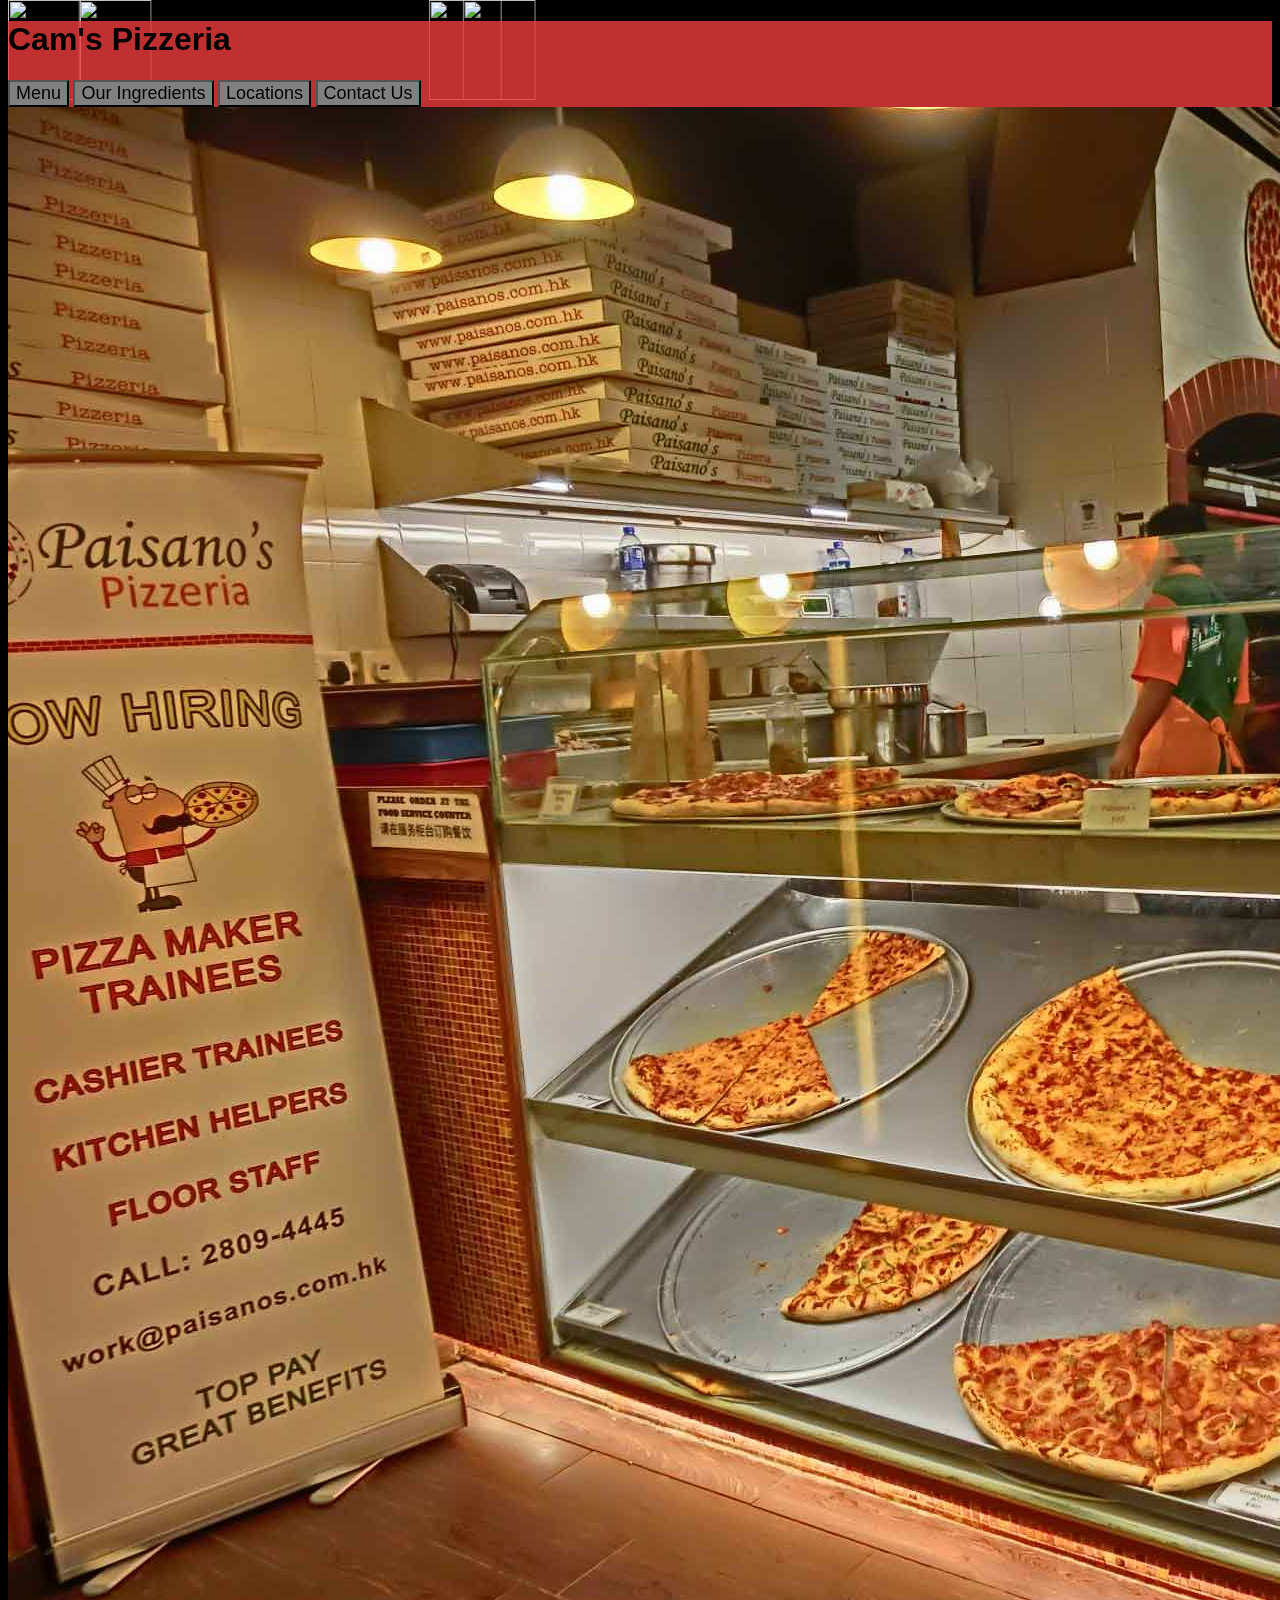
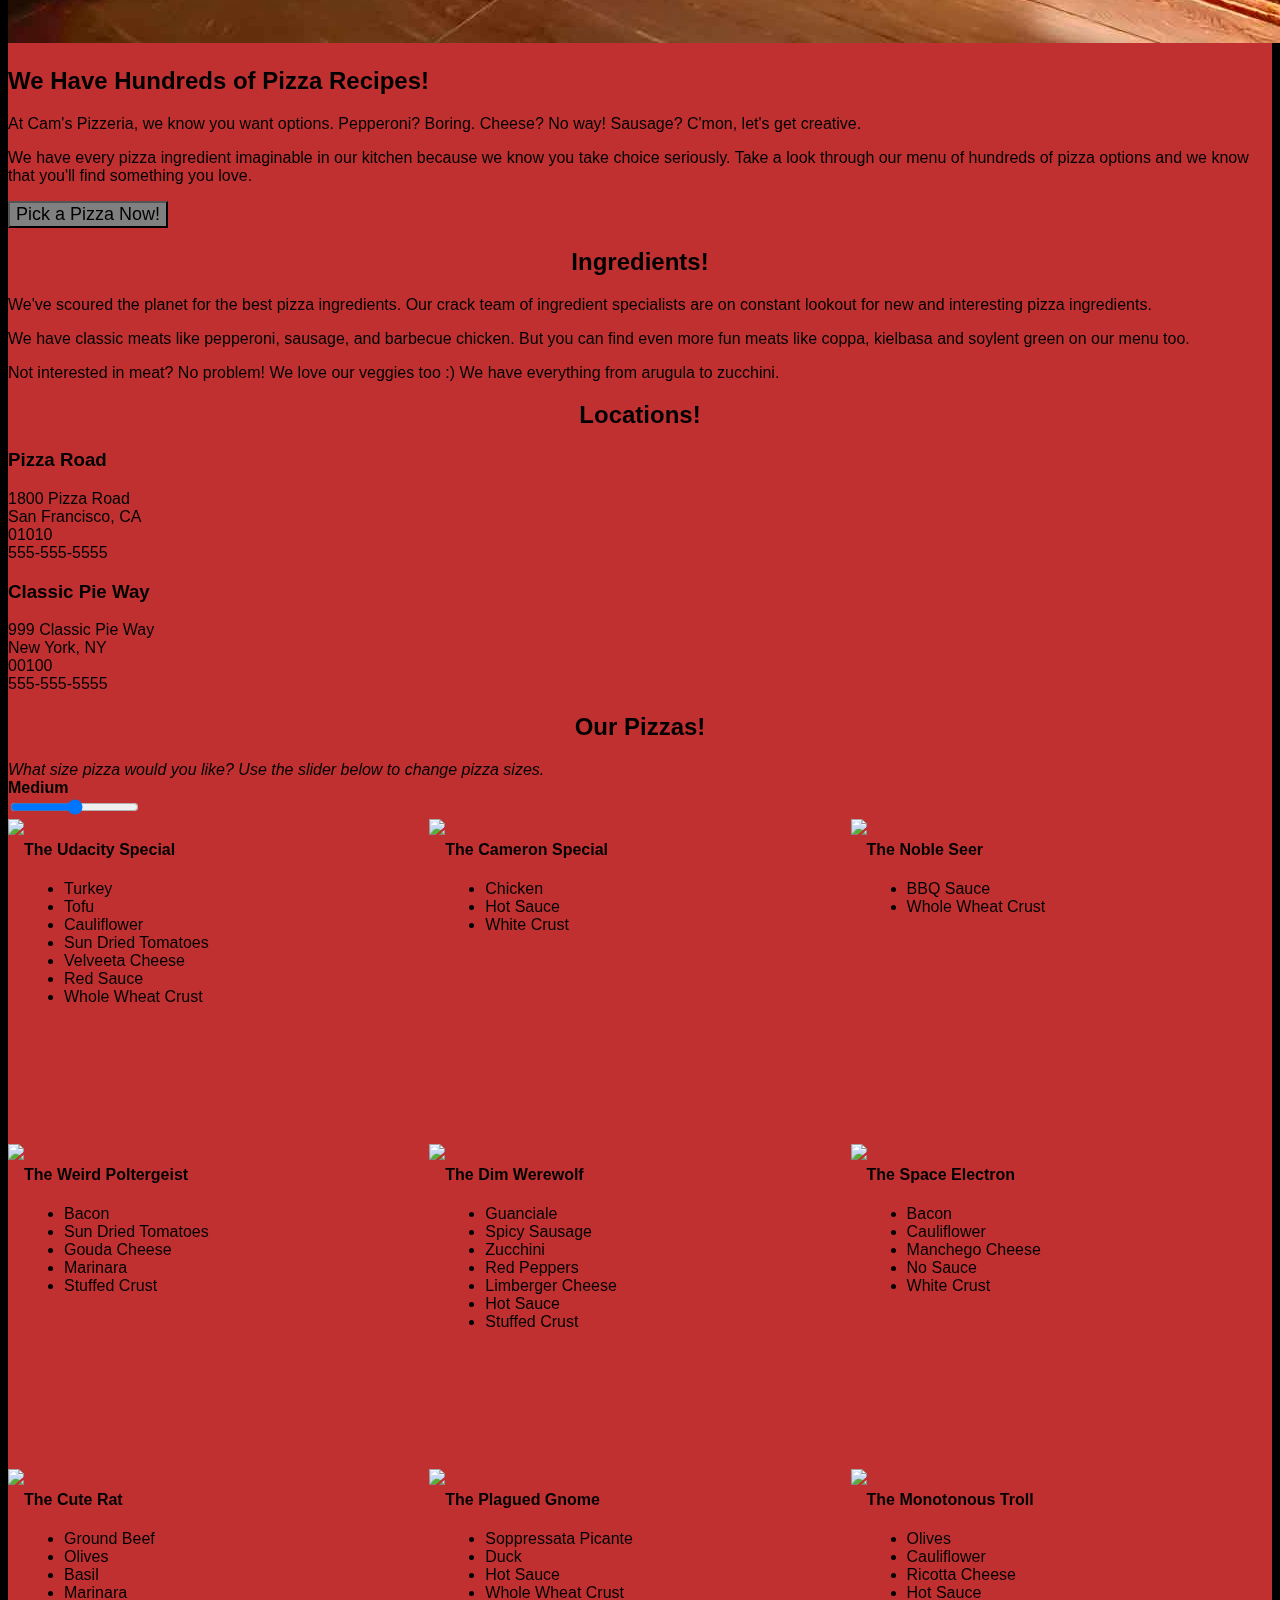
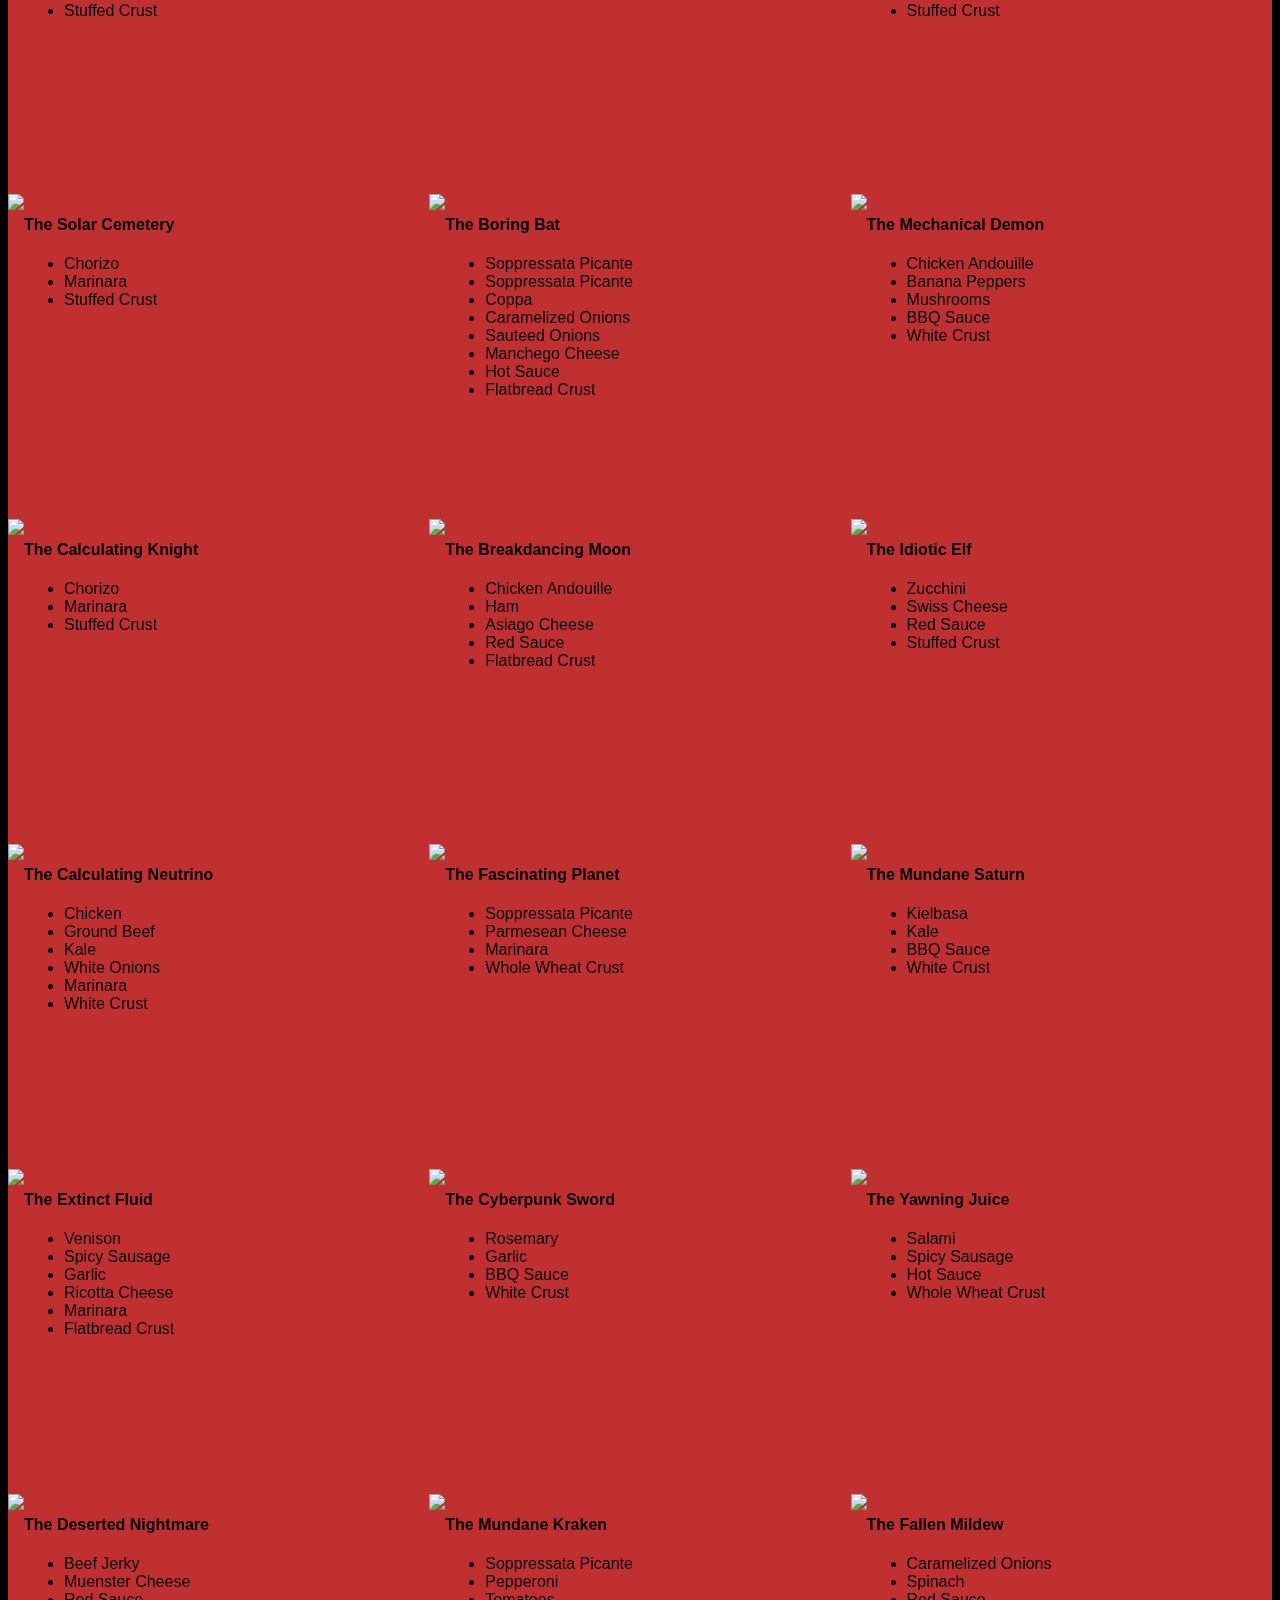
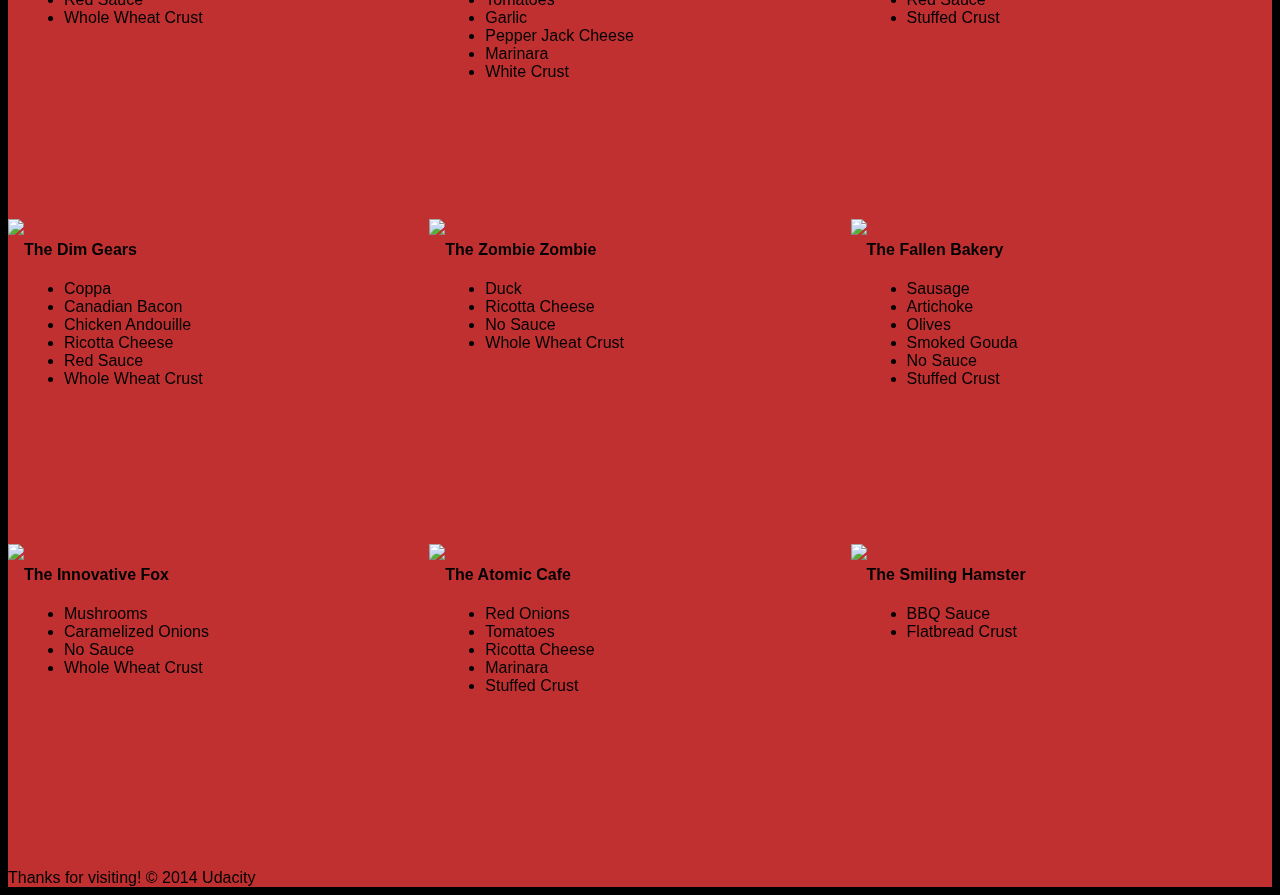
==== views/pizza.html @ 189c4549 "Project 4 - Web performance" ====
<!DOCTYPE HTML>
<html>
<head>
  <link rel="stylesheet" href="css/style.css">
  <link rel="stylesheet" href="css/bootstrap-grid.css">
</head>

<body>
  <div class="container">
    <div id="header" class="row">
      <div class="col-md-10">
        <div class="row">
          <div class="col-md-12">
            <h1>Cam's Pizzeria</h1>
            <div class="row">
              <div id="menu" class="col-md-12">
                <form action="#randomPizzas">
                  <input type="submit" value="Menu">
                </form>
                <form action="#ingredients">
                  <input type="submit" value="Our Ingredients">
                </form>
                <form action="#locations">
                  <input type="submit" value="Locations">
                </form>
                <form action="#" onsubmit="alert('Thanks for clicking! This button doesn\'t do anything because this is a fake pizzeria :\)')">
                  <input type="submit" value="Contact Us">
                </form>
              </div>
            </div>
          </div>
        </div>
      </div>
      <div id="movingPizzas1" class="col-md-12">
      </div>
    </div>
    <div id="callToAction" class="row">
      <div class="col-md-4">
        <img src="images/pizzeria.jpg" class="img-responsive"> <!-- Image credit to: http://commons.wikimedia.org/wiki/File:HK_TST_night_%E5%98%89%E8%98%AD%E9%81%93_Granville_Road_restaurant_Paisano's_Pizzeria_pizza_Dec-2013.JPG -->
      </div>
      <div class="col-md-8">
        <div class="row">
          <div class="col-md-12">
            <h2>We Have Hundreds of Pizza Recipes!</h2>
            <p>At Cam's Pizzeria, we know you want options. Pepperoni? Boring. Cheese? No way! Sausage? C'mon, let's get creative.</p>

            <p>We have every pizza ingredient imaginable in our kitchen because we know you take choice seriously. Take a look through our menu of hundreds of pizza options and we know that you'll find something you love.</p>
          </div>
        </div>
        <div class="row">
          <div class="col-md-6 col-md-push-3">
            <form action="#randomPizzas">
              <input type="submit" value="Pick a Pizza Now!">
            </form>
          </div>
        </div>
      </div>
    </div>
    <div id="ingredients" class="row">
      <div class="col-md-8 col-md-push-2">
        <div class="row">
          <div class="col-md-12 centered">
            <h2>Ingredients!</h2>
          </div>
        </div>
        <div class="row">
          <div class="col-md-12">
            <p>We've scoured the planet for the best pizza ingredients. Our crack team of ingredient specialists are on constant lookout for new and interesting pizza ingredients.</p>

            <p>We have classic meats like pepperoni, sausage, and barbecue chicken. But you can find even more fun meats like coppa, kielbasa and soylent green on our menu too.</p>

            <p>Not interested in meat? No problem! We love our veggies too :) We have everything from arugula to zucchini.</p>
          </div>
        </div>
      </div>
    </div>
    <div id="locations" class="row">
      <div class="col-md-12">
        <h2 style="text-align: center">Locations!</h2>
        <div class="row">
          <div class="col-md-6">
            <h3>Pizza Road</h3>
            <p>1800 Pizza Road<br>San Francisco, CA<br>01010<br>555-555-5555</p>
          </div>
          <div class="col-md-6">
            <h3>Classic Pie Way</h3>
            <p>999 Classic Pie Way<br>New York, NY<br>00100<br>555-555-5555</p>
          </div>
        </div>
      </div>
    </div>
    <div id="pizzaGenerator" class="row">
      <div class="col-md-12">
        <h2 style="text-align: center">Our Pizzas!</h2>
        <div class="row">
          <div class="col-md-12">
            <em>What size pizza would you like? Use the slider below to change pizza sizes.</em>
          </div>
          <div id="pizzaSize" class="col-md-6">Medium</div>
          <div class="col-md-12">
            <input id="sizeSlider" type="range" min="1" max="3" value="2" step="1" onchange="resizePizzas(this.value)"></input>
          </div>
        </div>
        <div id="randomPizzas" class="row">
          <div id="pizza0" class="randomPizzaContainer" style="width:33.33%;">
            <div class="col-md-6">
              <img src="images/pizza.png" class="img-responsive">
            </div>
            <div class="col-md-6">
              <h4>The Udacity Special</h4>
              <ul>
                <li>Turkey</li>
                <li>Tofu</li>
                <li>Cauliflower</li>
                <li>Sun Dried Tomatoes</li>
                <li>Velveeta Cheese</li>
                <li>Red Sauce</li>
                <li>Whole Wheat Crust</li>
              </ul>
            </div>
          </div>
          <div id="pizza1" class="randomPizzaContainer" style="width:33.33%;">
            <div class="col-md-6">
              <img src="images/pizza.png" class="img-responsive">
            </div>
            <div class="col-md-6">
              <h4>The Cameron Special</h4>
              <ul>
                <li>Chicken</li>
                <li>Hot Sauce</li>
                <li>White Crust</li>
              </ul>
            </div>
          </div>
        </div>
      </div>
    </div>
    <div id="footer" class="col-md-12">Thanks for visiting! &copy; 2014 Udacity</div>
  </div>
  <script type="text/javascript" src="js/main.js"></script>
</body>

</html>
---- views/css/style.css ----
/** {
  outline: 1px solid red !important;
}*/
* {
  -webkit-box-sizing: border-box;
  -moz-box-sizing: border-box;
  -box-sizing: border-box;
}

body {
  font-family: "Trebuchet MS", Helvetica, sans-serif;
  background: black;
}

input {
  background: grey;
  font-size: 18px;
}

form {
  display: inline-block;
}

.centered {
  text-align: center;
}

#pizzaSize {
  font-weight: 800;
}

.mover {
  position: fixed;
  width: 256px;
  z-index: -1;
}

.randomPizzaContainer {
  float: left;
  display: flex;
}

.randomPizzaContainer:after {
  content: "";
  display: table;
  clear:both;
}

 .container {
  background-color: rgba(240, 60, 60, 0.8);
}
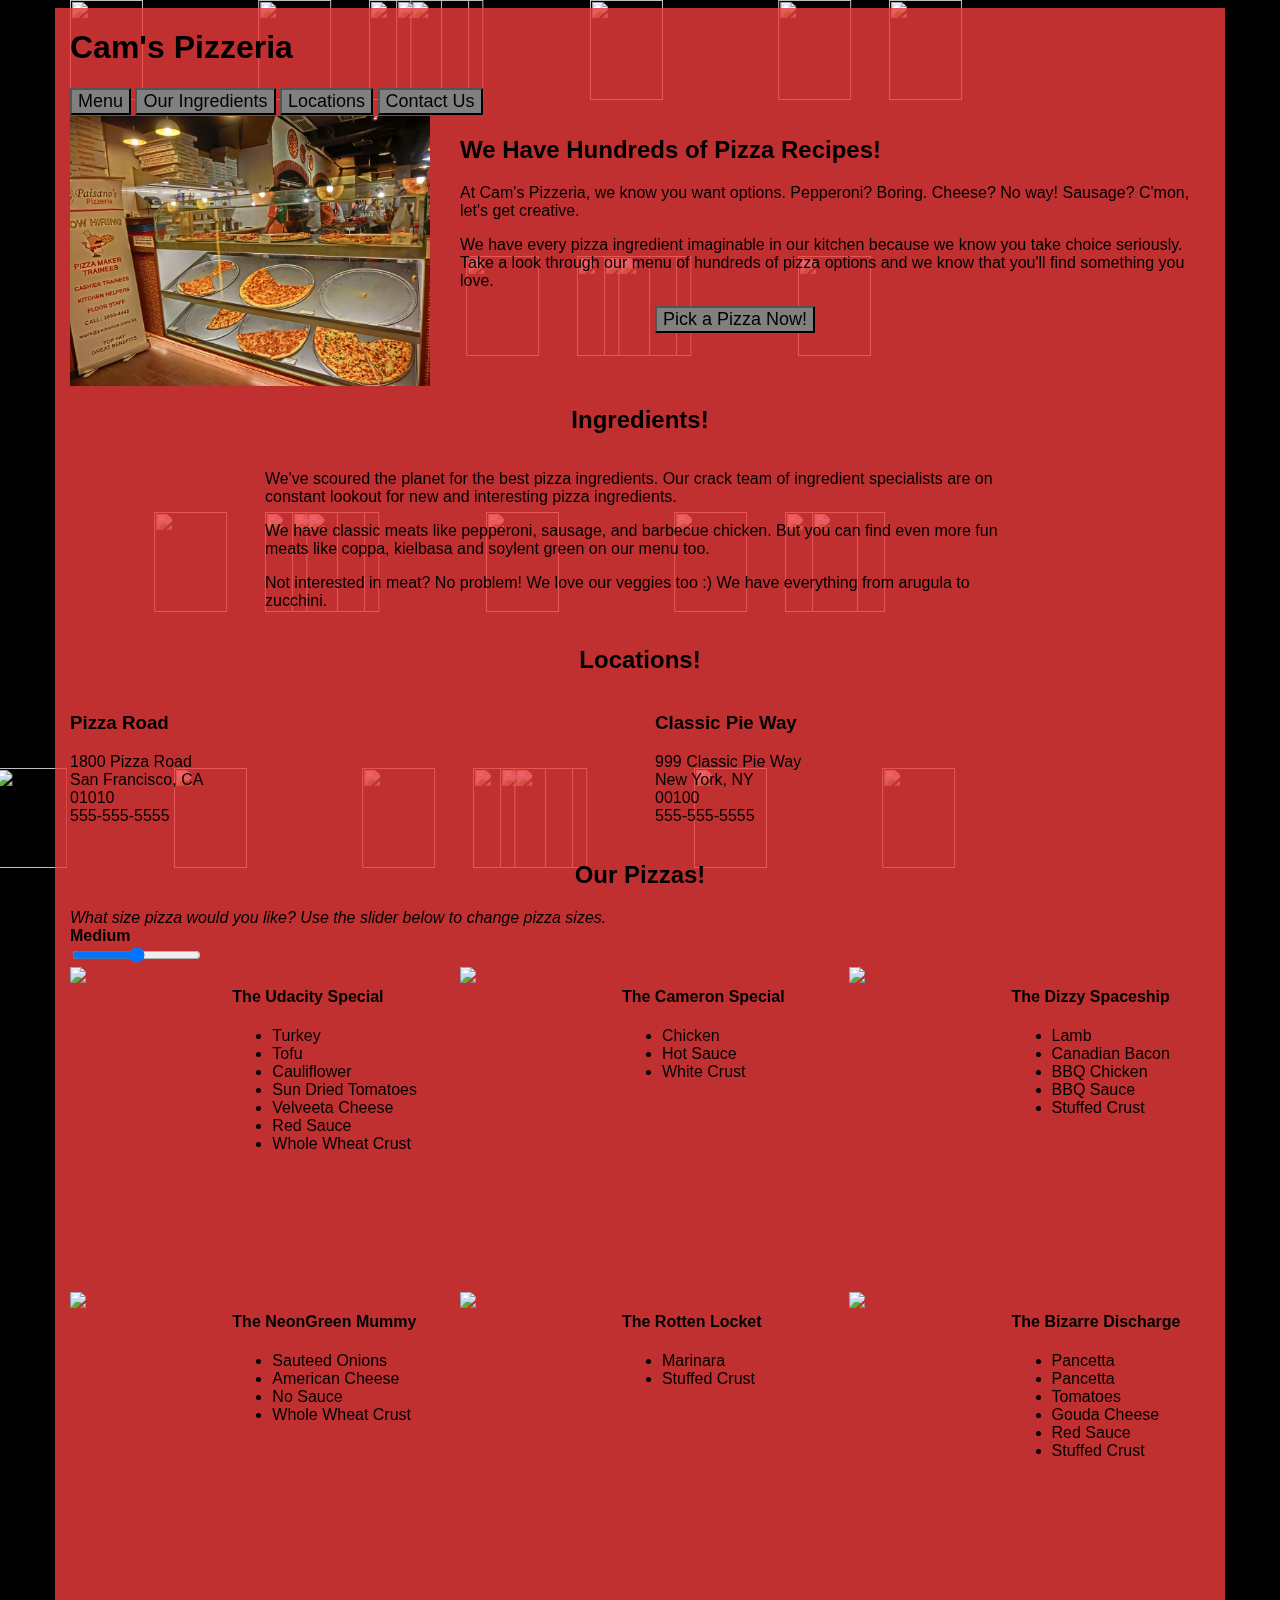
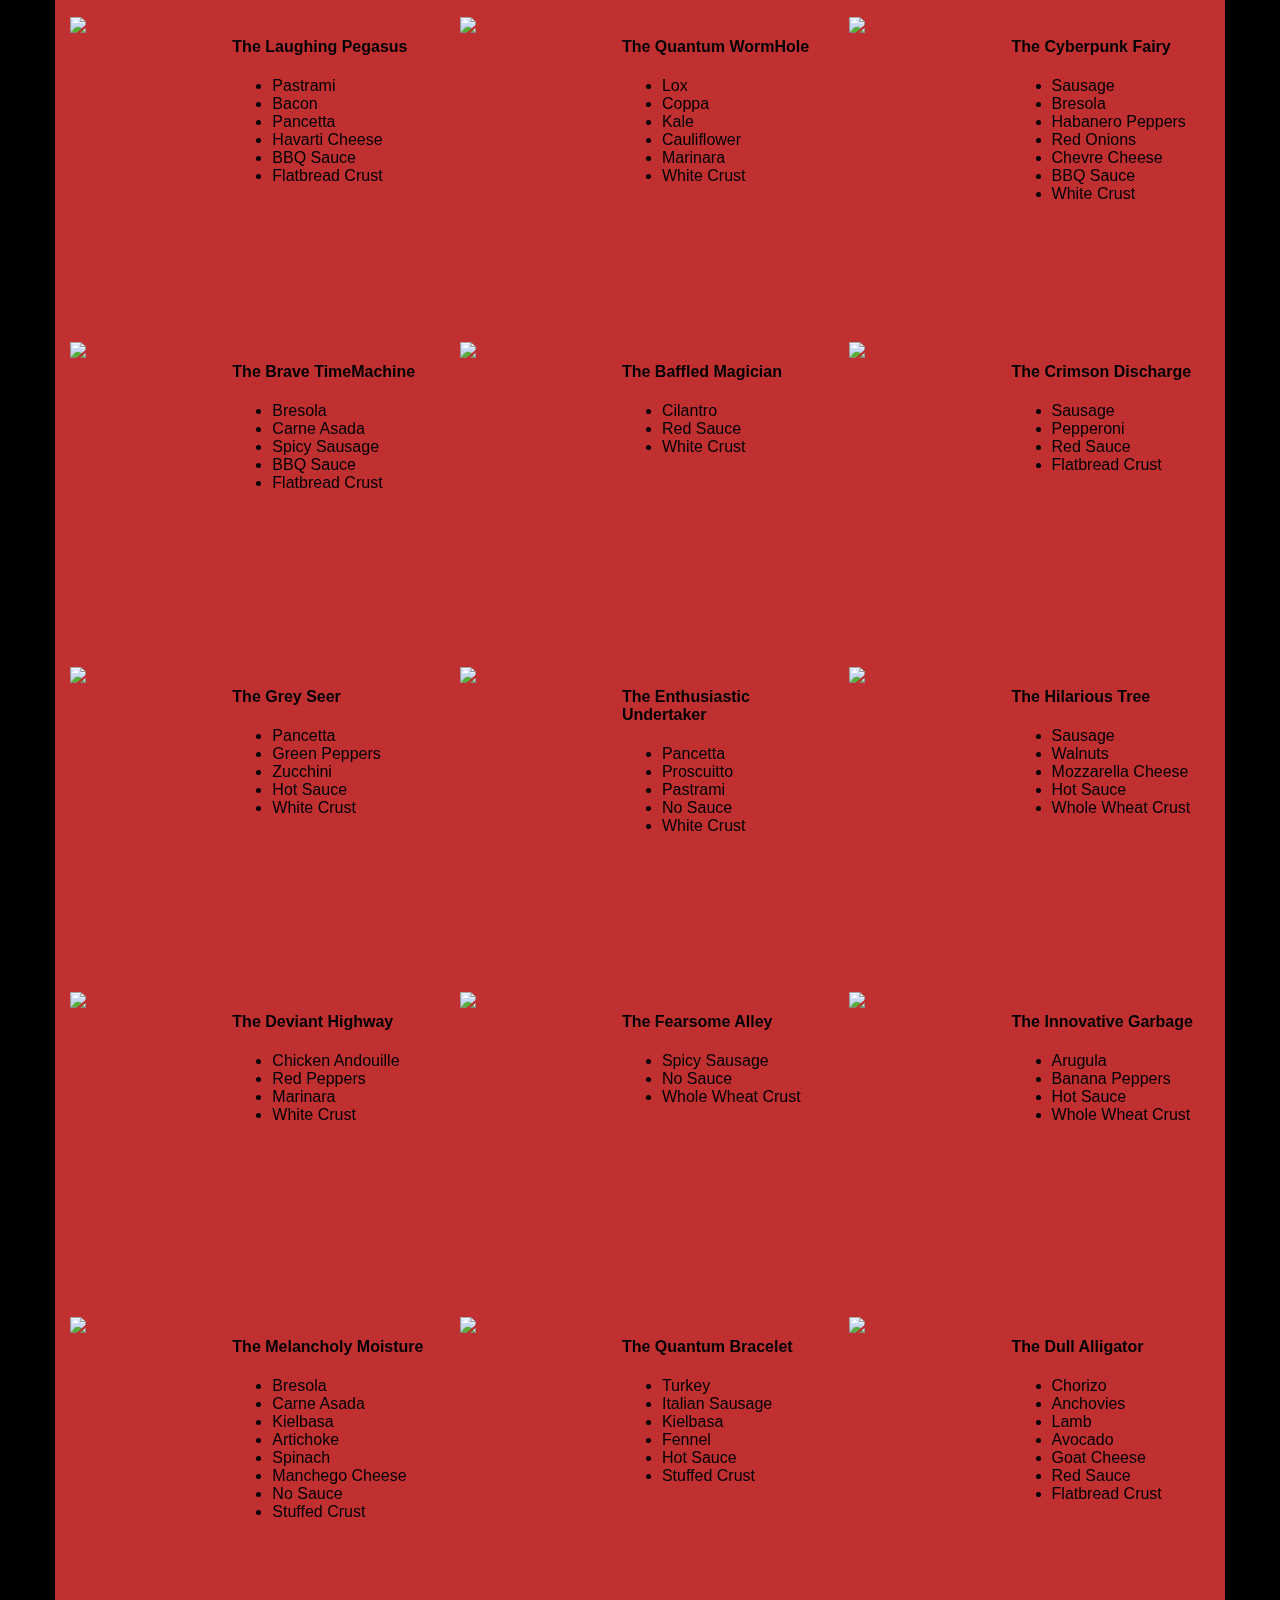
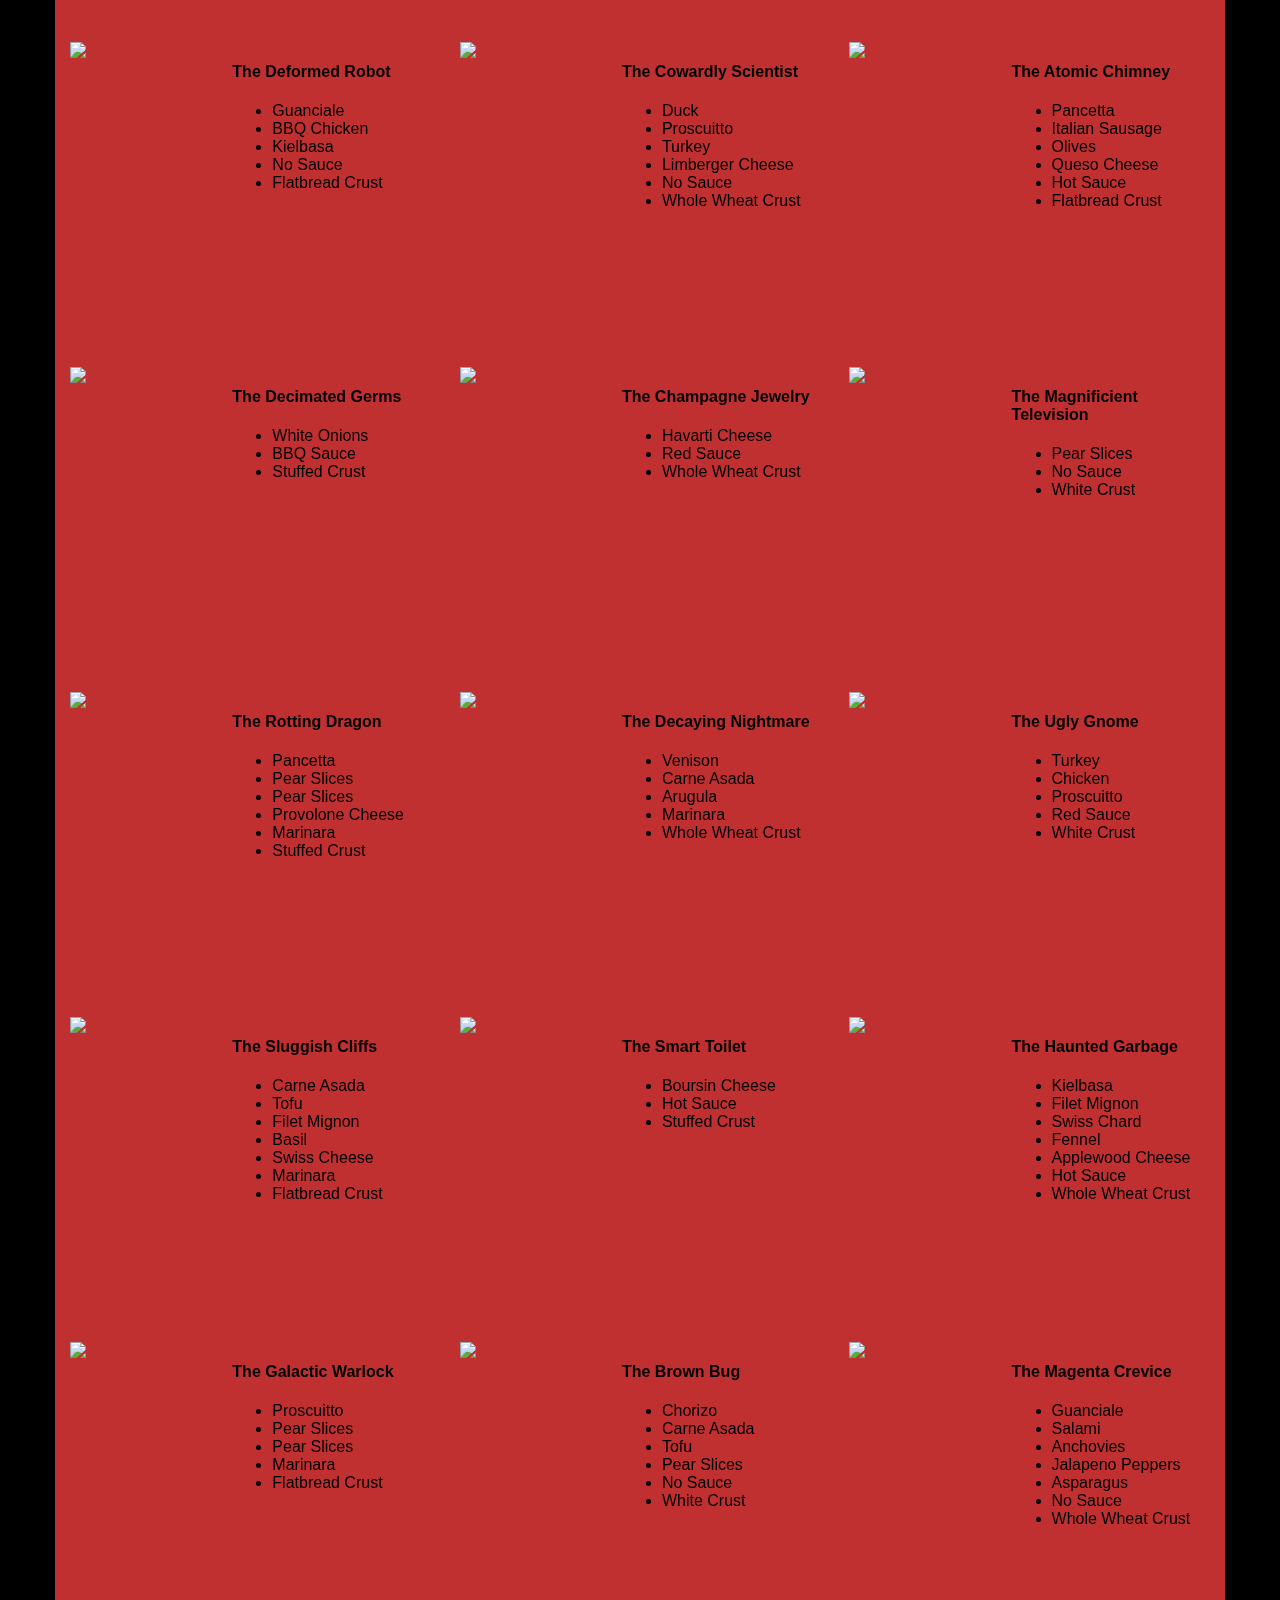
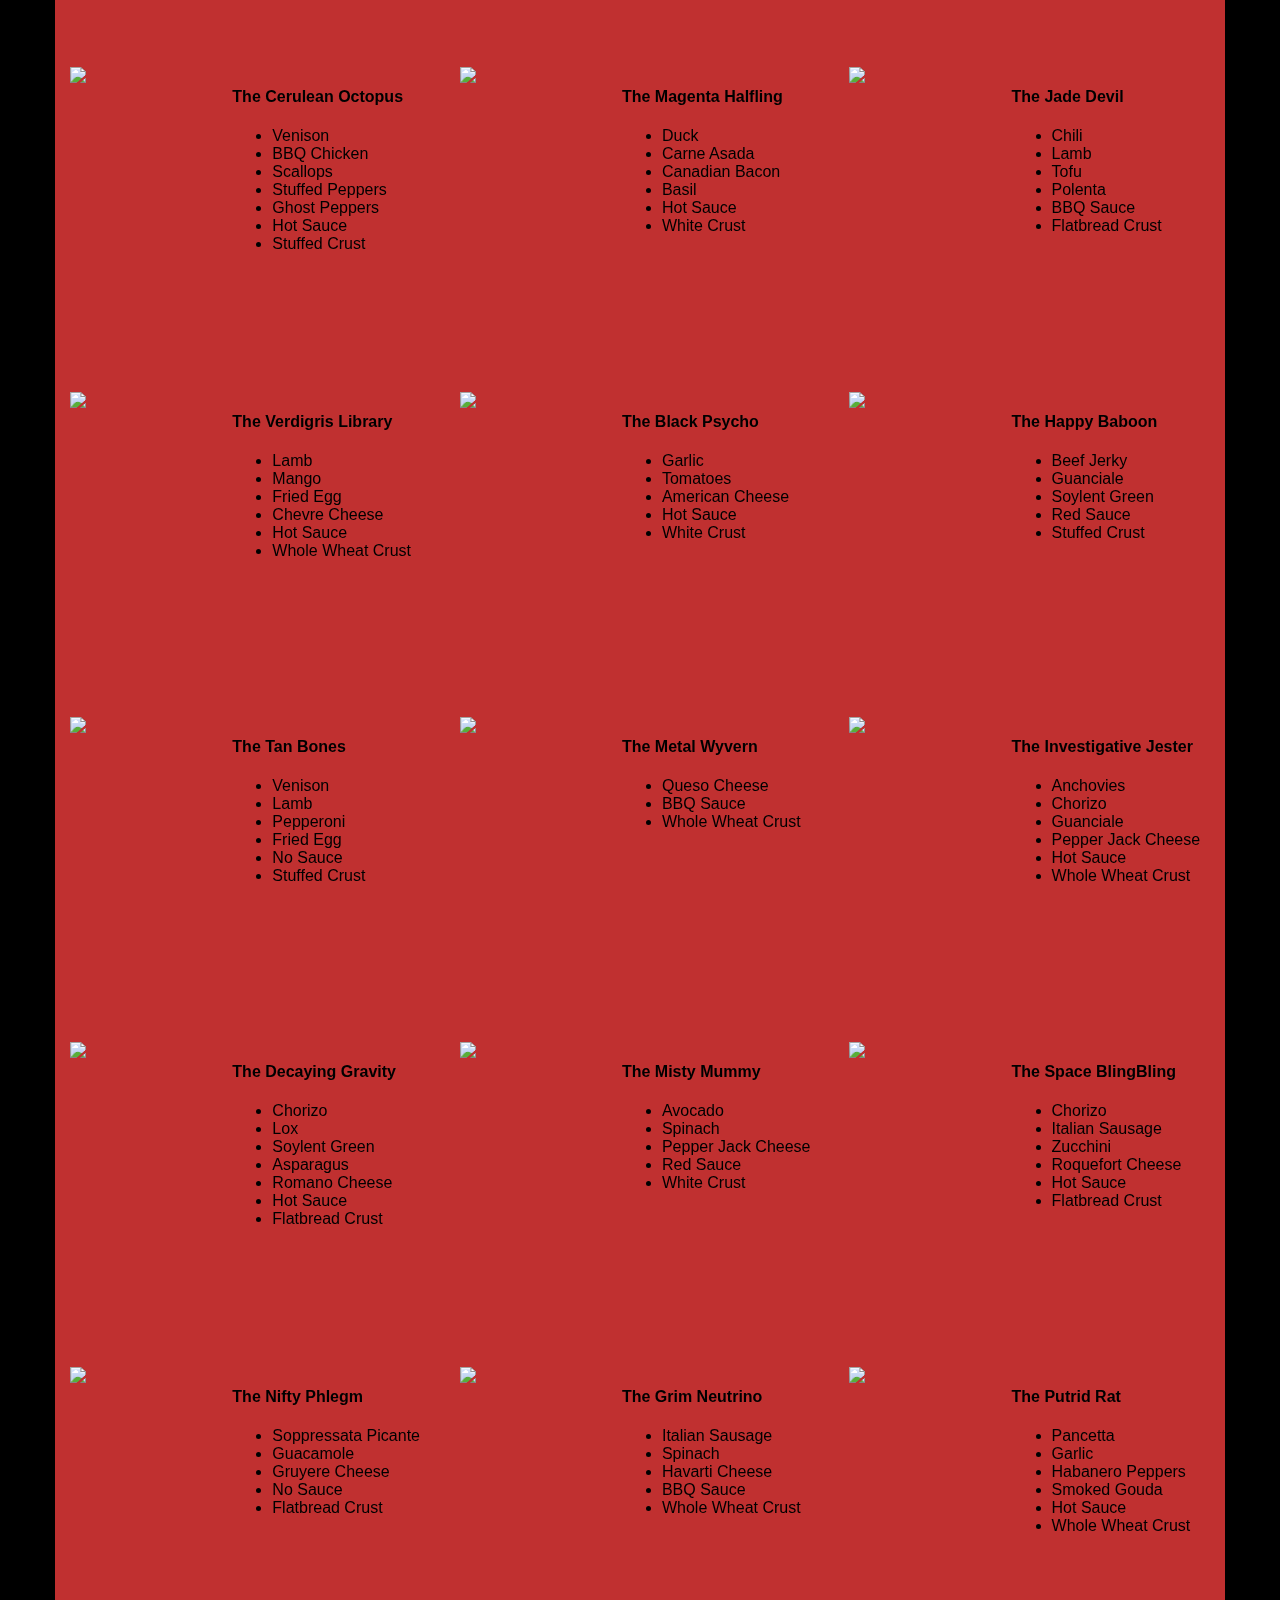
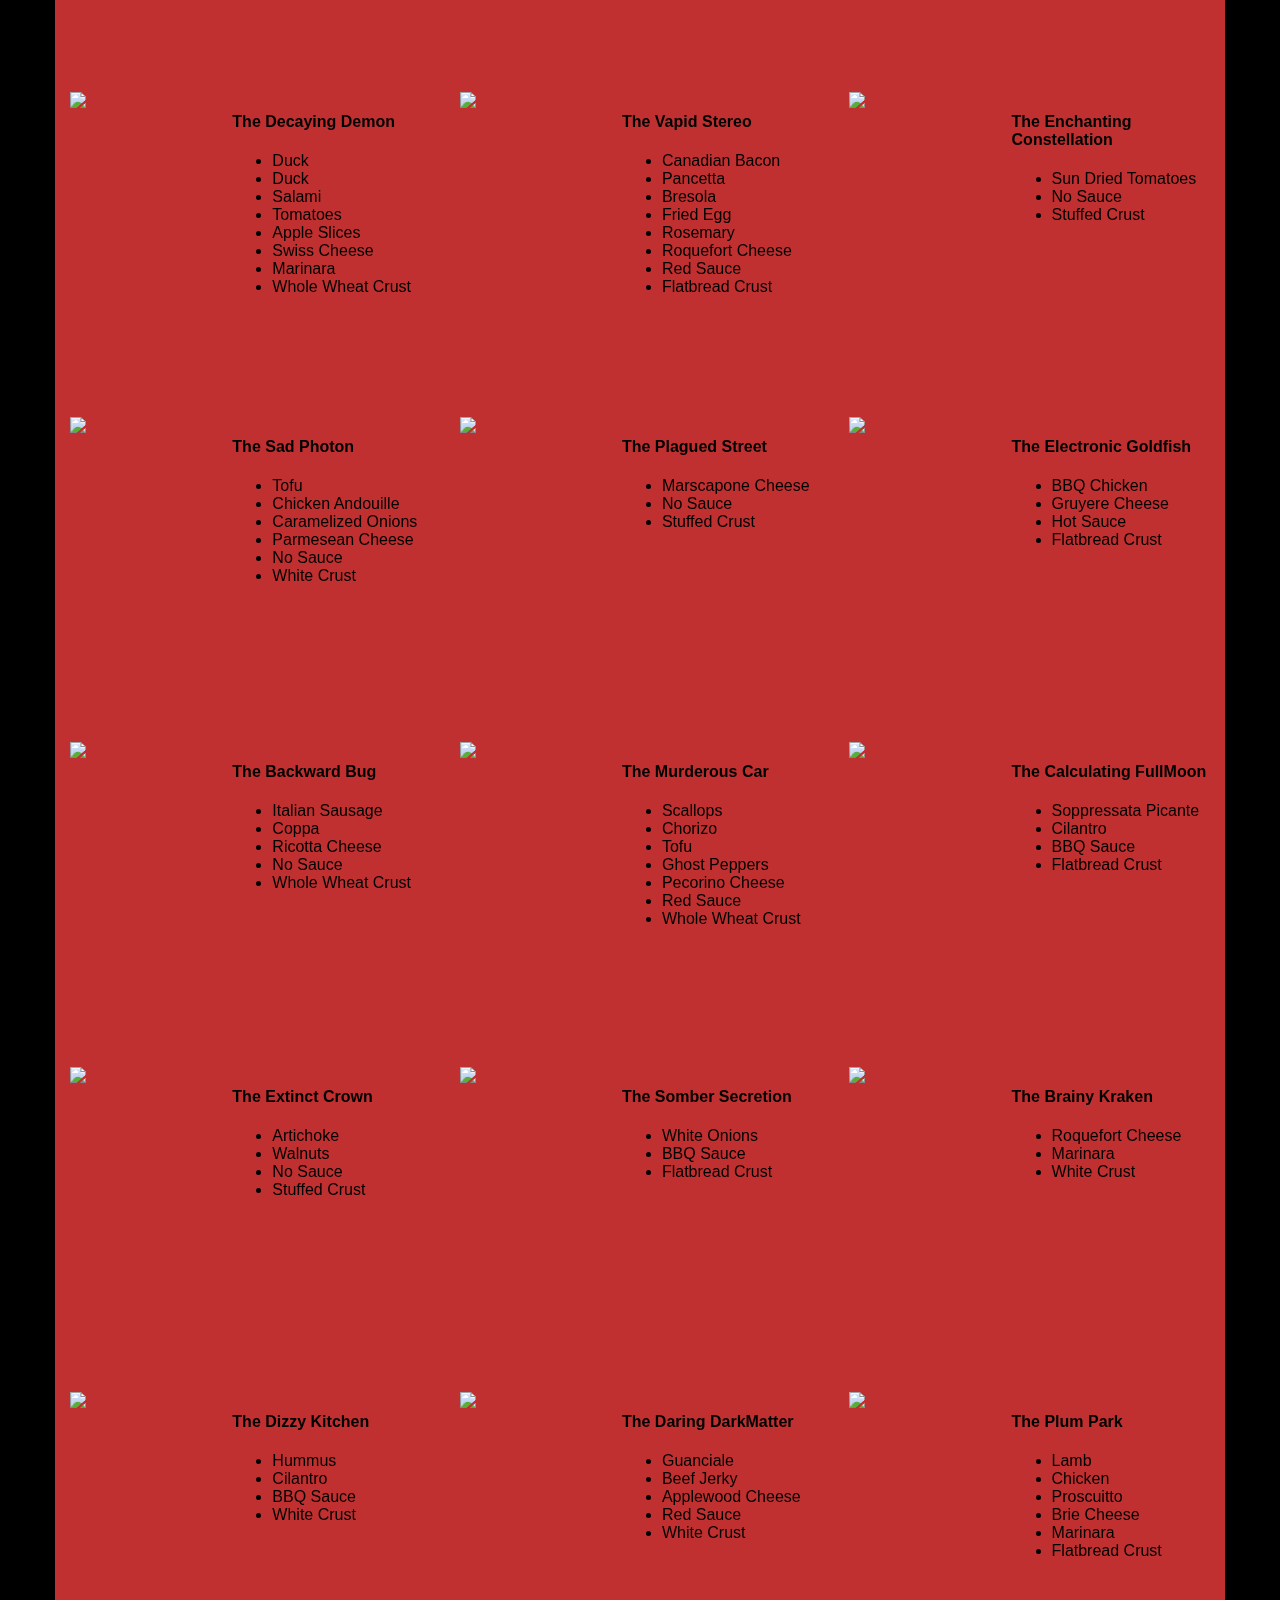
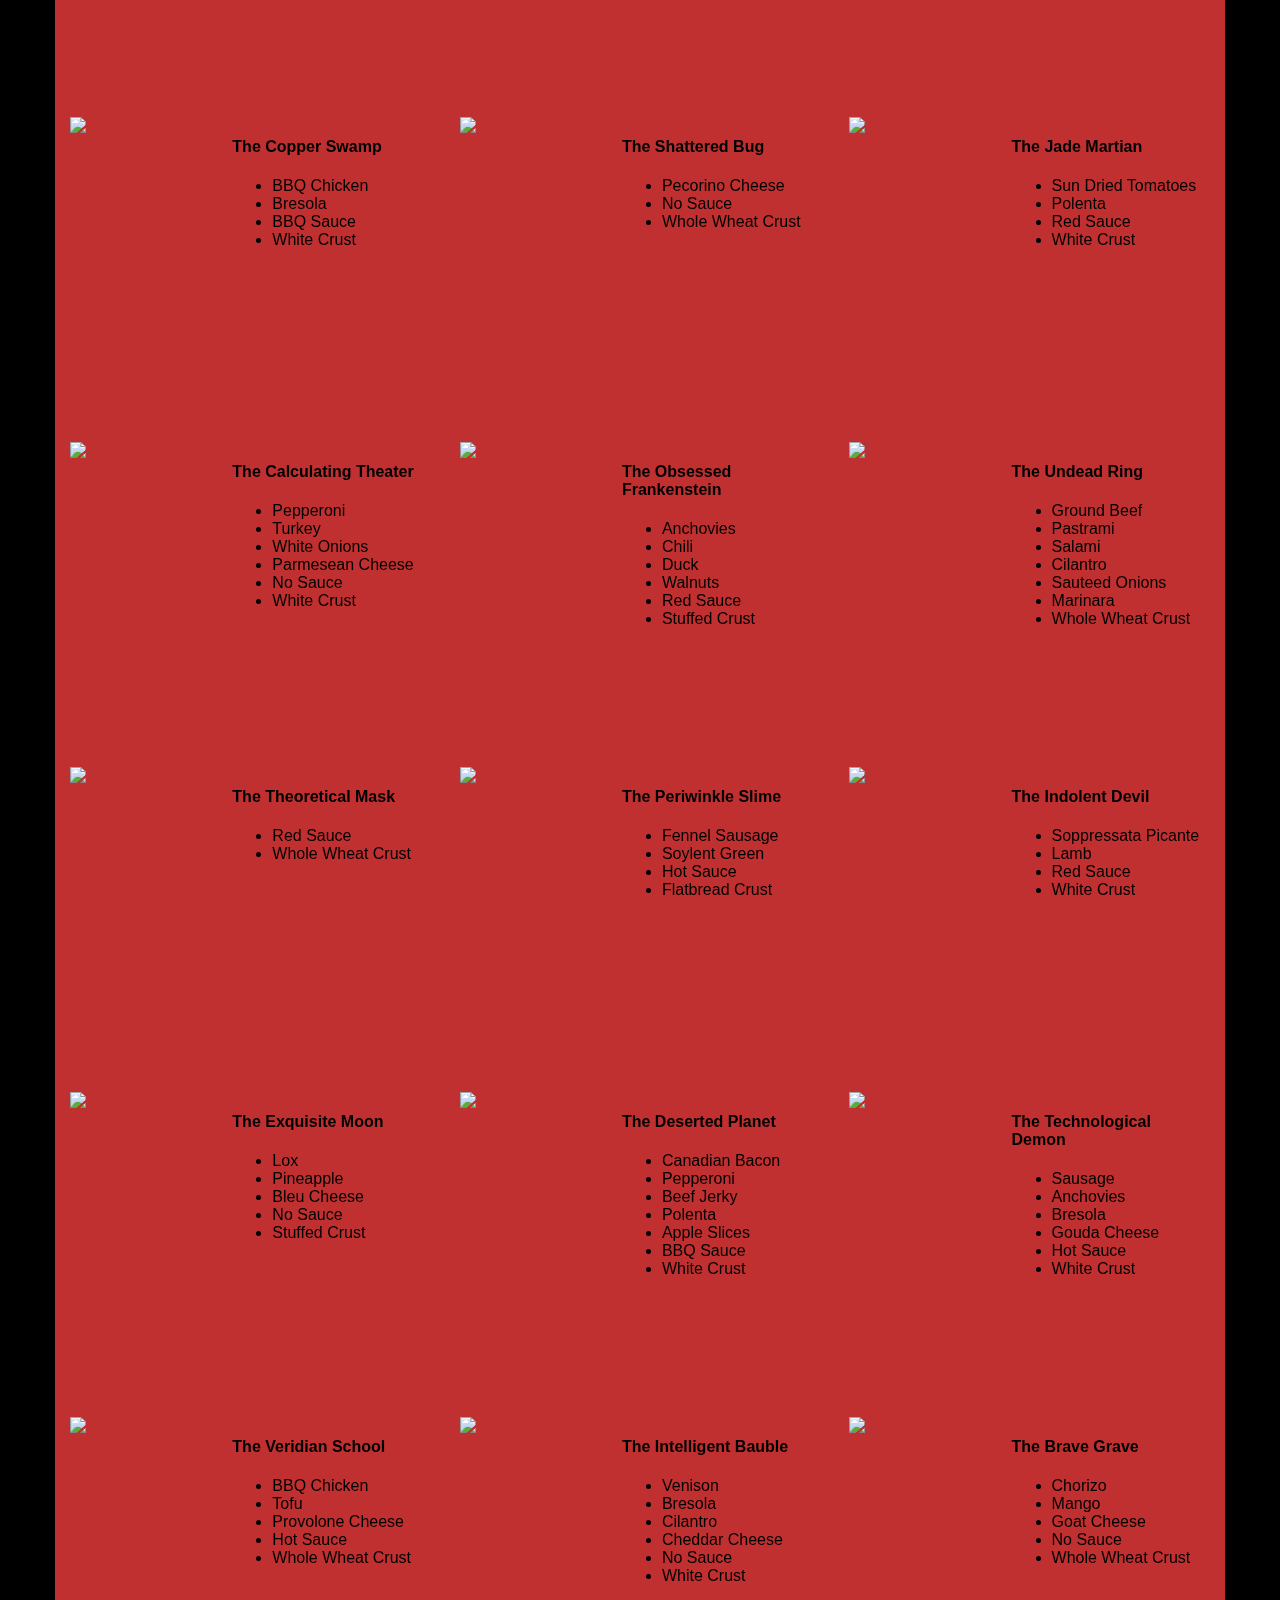
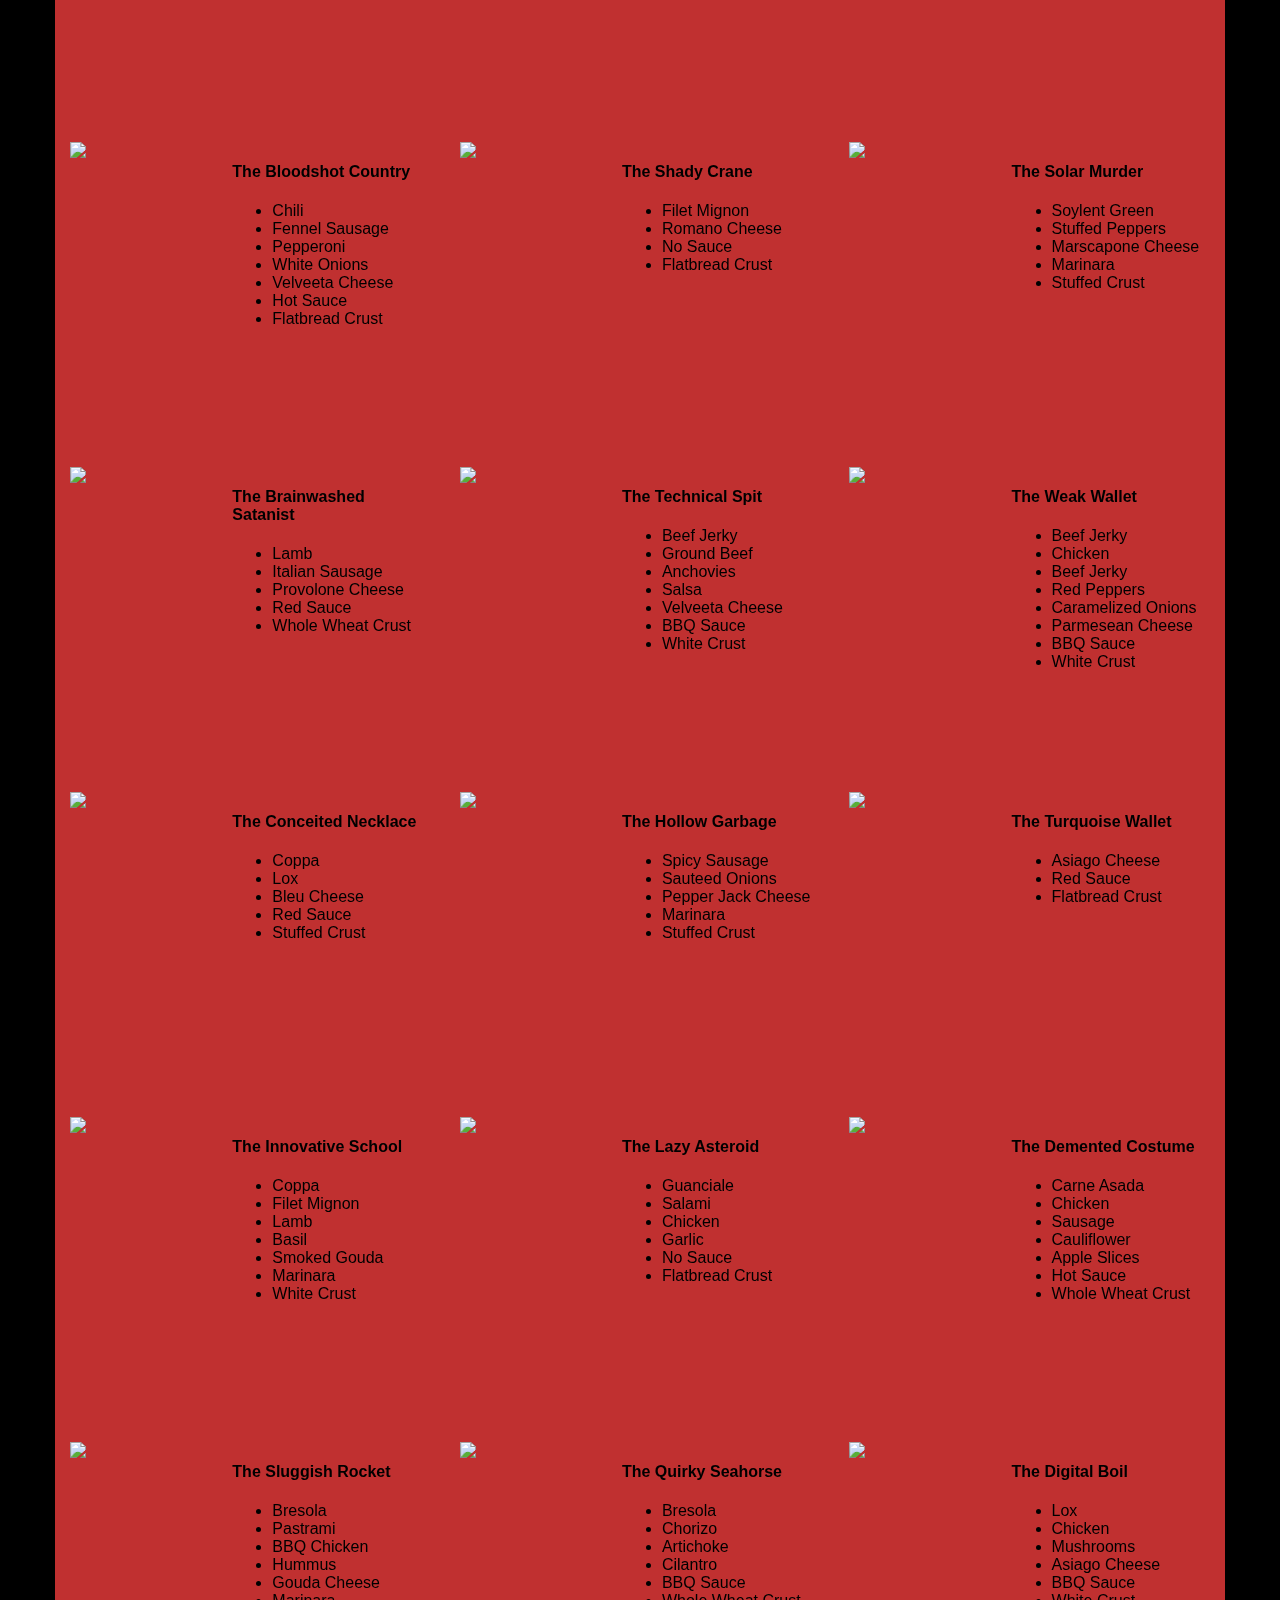
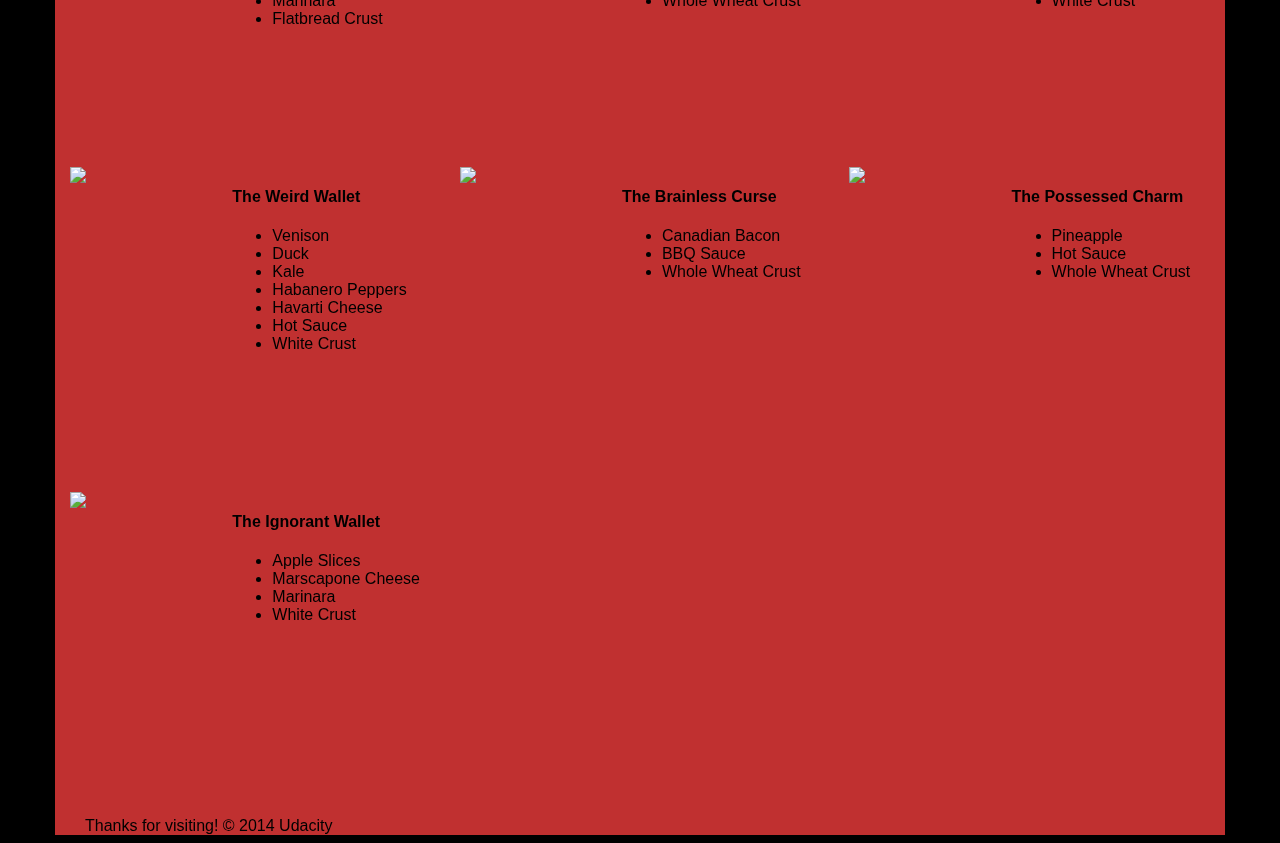
==== commit d4699104: "more optimizations" ====
--- a/views/pizza.html
+++ b/views/pizza.html
@@ -1,14 +1,14 @@
 <!DOCTYPE HTML>
 <html>
 <head>
-  <link rel="stylesheet" href="css/style.css">
-  <link rel="stylesheet" href="css/bootstrap-grid.css">
+  <link rel="stylesheet" href="css/source/style.css">
+  <link rel="stylesheet" href="css/bootstrap-grid.min.css">
 </head>
 
 <body>
   <div class="container">
     <div id="header" class="row">
-      <div class="col-md-10">
+      <div class="col-md-6">
         <div class="row">
           <div class="col-md-12">
             <h1>Cam's Pizzeria</h1>
@@ -101,12 +101,13 @@
             <input id="sizeSlider" type="range" min="1" max="3" value="2" step="1" onchange="resizePizzas(this.value)"></input>
           </div>
         </div>
-        <div id="randomPizzas" class="row">
-          <div id="pizza0" class="randomPizzaContainer" style="width:33.33%;">
-            <div class="col-md-6">
+        <div id="randomPizzas" class="row medium-size">
+        <!-- switched class and id for consistency with the rest of the containers. removed styles becuase they are not added with JS to the parent container -->
+          <div class="randomPizzaContainer" id="pizza0">
+            <div class="col-xs-5">
               <img src="images/pizza.png" class="img-responsive">
             </div>
-            <div class="col-md-6">
+            <div class="col-xs-7">
               <h4>The Udacity Special</h4>
               <ul>
                 <li>Turkey</li>
@@ -119,11 +120,12 @@
               </ul>
             </div>
           </div>
-          <div id="pizza1" class="randomPizzaContainer" style="width:33.33%;">
-            <div class="col-md-6">
+          <!-- switched class and id for consistency with the rest of the containers. removed styles becuase they are not added with JS to the parent container -->
+          <div class="randomPizzaContainer" id="pizza1">
+            <div class="col-xs-5">
               <img src="images/pizza.png" class="img-responsive">
             </div>
-            <div class="col-md-6">
+            <div class="col-xs-7">
               <h4>The Cameron Special</h4>
               <ul>
                 <li>Chicken</li>
--- a/views/css/source/style.css
+++ b/views/css/source/style.css
@@ -0,0 +1,99 @@
+/** {
+  outline: 1px solid red !important;
+}*/
+* {
+  -webkit-box-sizing: border-box;
+  -moz-box-sizing: border-box;
+  -box-sizing: border-box;
+}
+
+body {
+  font-family: "Trebuchet MS", Helvetica, sans-serif;
+  background: black;
+}
+
+input {
+  background: gray;
+  font-size: 18px;
+}
+
+form {
+  display: inline-block;
+}
+
+.centered {
+  text-align: center;
+}
+
+#pizzaSize {
+  font-weight: 800;
+}
+
+.mover {
+  position: fixed;
+  height: 100px;  /* height and width are moved from JS */
+  width: 73.333px;
+  z-index: -1;
+  -webkit-backface-visibility: hidden; /* Chrome, Safari, Opera */
+  backface-visibility: hidden; /* added to improve rendering */
+  will-change: transform; /* added for browser optimization */
+}
+
+.randomPizzaContainer {
+  float: left;
+  display: flex;
+  height: 325px; /* height moved from JS */
+  will-change: width; /* added for browser optimization */
+}
+
+.randomPizzaContainer:after {
+  content: "";
+  display: table;
+  clear:both;
+}
+/* classes that control resizing of the columns with pizza images based on slider selection */
+.small-size .randomPizzaContainer {
+  width: 25%;
+}
+
+.medium-size .randomPizzaContainer {
+  width: 33.3%;
+}
+
+.large-size .randomPizzaContainer {
+  width: 50%;
+}
+
+/* media query for small screen size to make sure that pizza images are still displaed at small pizza size */
+@media (min-width: 600px) and (max-width: 767px) {
+  .small-size .randomPizzaContainer {
+    width: 33.3%;
+  }
+
+  .medium-size .randomPizzaContainer {
+    width: 50%;
+  }
+
+  .large-size .randomPizzaContainer {
+     width: 100%;
+  }
+}
+/* media query for extra-small screen size to make sure that pizza images are still displaed at small pizza size */
+@media (max-width: 599px) {
+  .small-size .randomPizzaContainer,
+  .small-size .randomPizzaContainer img {
+    width: 50%;
+  }
+
+  .medium-size .randomPizzaContainer {
+    width: 50%;
+  }
+
+  .large-size .randomPizzaContainer {
+     width: 100%;
+  }
+}
+
+ .container {
+  background-color: rgba(240, 60, 60, 0.8);
+}
